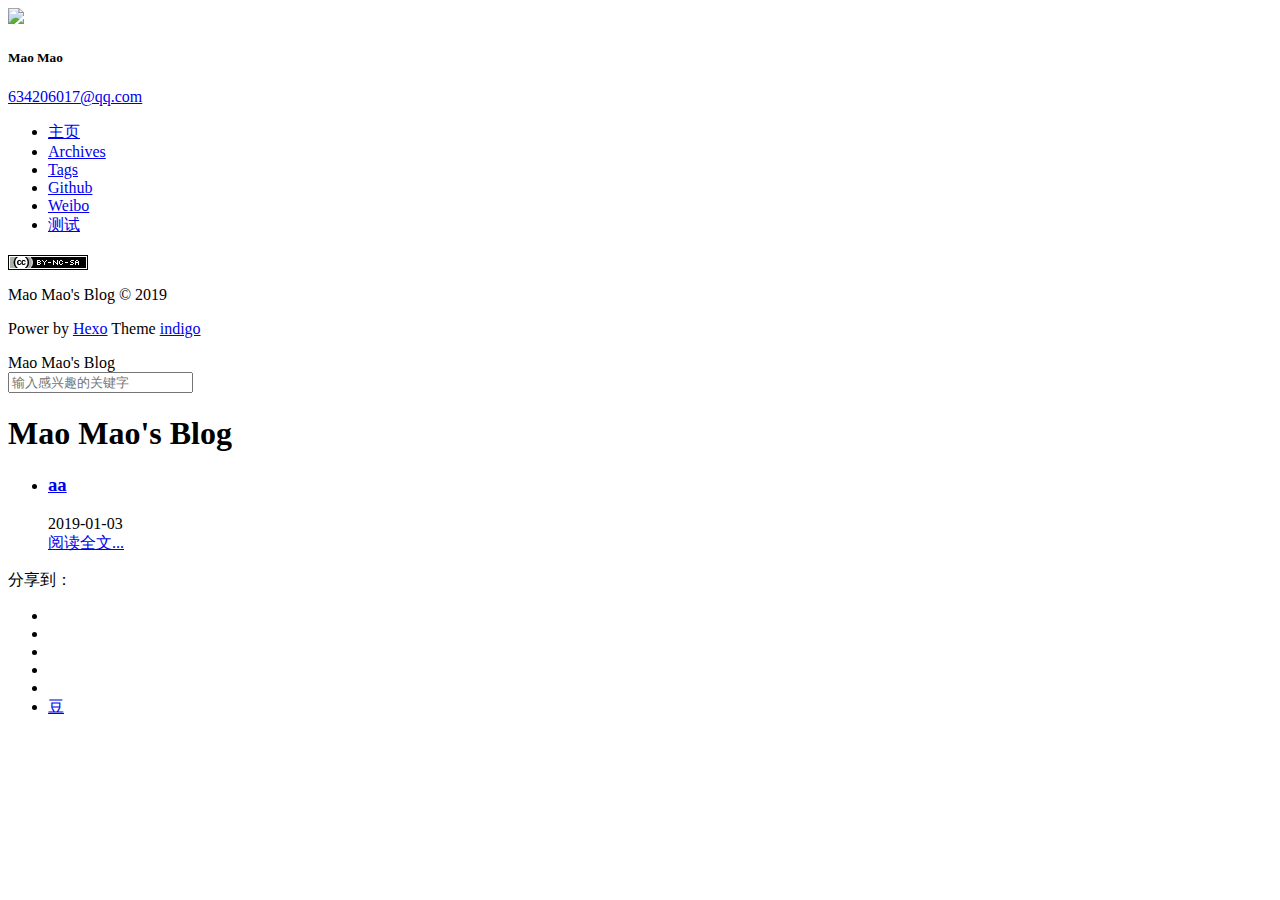
==== index.html @ dec06092 "desploy" ====
<!DOCTYPE html>
<html>
<head><meta name="generator" content="Hexo 3.8.0">
  <meta charset="utf-8">
  
  <title>Mao Mao&#39;s Blog | </title>
  <meta name="viewport" content="width=device-width, initial-scale=1, maximum-scale=1">
  
  <meta name="theme-color" content="#3F51B5">
  
  
  <meta name="keywords" content="">
  <meta property="og:type" content="website">
<meta property="og:title" content="Mao Mao&#39;s Blog">
<meta property="og:url" content="https://bitmiao.github.io/index.html">
<meta property="og:site_name" content="Mao Mao&#39;s Blog">
<meta property="og:locale" content="default">
<meta name="twitter:card" content="summary">
<meta name="twitter:title" content="Mao Mao&#39;s Blog">
  
    <link rel="alternative" href="/atom.xml" title="Mao Mao&#39;s Blog" type="application/atom+xml">
  
  <meta name="summary" content="">
  <link rel="shortcut icon" href="/favicon.ico">
  <link rel="stylesheet" href="/css/style.css">
</head>
</html>
<body>
  <div id="loading" class="active"></div>

  <nav id="menu"  >
   <div class="inner flex-row-vertical">
  <a href="javascript:;" class="header-icon waves-effect waves-circle waves-light" id="menu-off">
      <i class="icon icon-lg icon-close"></i>
  </a>
  <div class="brand-wrap">
    <div class="brand">
      <a href="/" class="avatar"><img src="/img/logo.jpg"></a>
      <hgroup class="introduce">
        <h5 class="nickname">Mao Mao</h5>
        <a href="mailto:634206017@qq.com" title="634206017@qq.com" class="mail">634206017@qq.com</a>
      </hgroup>
    </div>
  </div>
  <div class="scroll-wrap flex-col">
    <ul class="nav">
      
          <li class="waves-block waves-effect active">
            <a href="/">
              <i class="icon icon-lg icon-home"></i>
              主页
            </a>
          </li>
      
          <li class="waves-block waves-effect">
            <a href="/archives">
              <i class="icon icon-lg icon-archives"></i>
              Archives
            </a>
          </li>
      
          <li class="waves-block waves-effect">
            <a href="/tags">
              <i class="icon icon-lg icon-tags"></i>
              Tags
            </a>
          </li>
      
          <li class="waves-block waves-effect">
            <a href="https://github.com/yscoder" target="_blank">
              <i class="icon icon-lg icon-github"></i>
              Github
            </a>
          </li>
      
          <li class="waves-block waves-effect">
            <a href="http://www.weibo.com/ysweb" target="_blank">
              <i class="icon icon-lg icon-weibo"></i>
              Weibo
            </a>
          </li>
      
          <li class="waves-block waves-effect">
            <a href="/404">
              <i class="icon icon-lg icon-link"></i>
              测试
            </a>
          </li>
      
    </ul>

    <footer class="footer">
  <p><a rel="license" target="_blank" href="http://creativecommons.org/licenses/by-nc-sa/4.0/"><img alt="Creative Commons License" style="border-width:0;vertical-align:middle;" src="[data-uri]"></a></p>
  <p>Mao Mao&#39;s Blog &copy; 2019</p>
  <p>Power by <a href="http://hexo.io/" target="_blank">Hexo</a> Theme
  <a href="https://github.com/yscoder/hexo-theme-indigo" target="_blank">indigo</a></p>
  <a href="/atom.xml" target="_blank" class="rss" title="rss"><i class="icon icon-2x icon-rss-square"></i></a>
</footer>

  </div>
</div>

  </nav>
  <main id="main">
    <header class="top-header" id="header">
    <div class="flex-row">
        <a href="javascript:;" class="header-icon waves-effect waves-circle waves-light on" id="menu-toggle">
          <i class="icon icon-lg icon-navicon"></i>
        </a>
        <div class="flex-col header-title ellipsis">Mao Mao&#39;s Blog</div>
        
        <div class="search-wrap" id="search-wrap">
            <a href="javascript:;" class="header-icon waves-effect waves-circle waves-light" id="back">
                <i class="icon icon-lg icon-chevron-left"></i>
            </a>
            <input type="text" id="key" class="search-input " autocomplete="off" placeholder="输入感兴趣的关键字">
            <a href="javascript:;" class="header-icon waves-effect waves-circle waves-light" id="search">
                <i class="icon icon-lg icon-search"></i>
            </a>
        </div>
        
        
        <a href="javascript:;" class="header-icon waves-effect waves-circle waves-light" id="menu-share">
            <i class="icon icon-lg icon-share-alt"></i>
        </a>
        
    </div>
</header>
<header class="content-header">
  <div class="container">
    <h1 class="author">Mao Mao&#39;s Blog</h1>
    <h5 class="subtitle">
        
        
        
    </h5>
  </div>
</header>

    <div class="container body-wrap">
      <ul class="post-list">
  
    <li class="post-list-item">
        <article id="post-hello-world" class="article article-type-post" itemprop="blogPost">
     


  
    <h3 class="post-title" itemprop="name">
      <a class="post-title-link" href="/2019/01/03/hello-world/">aa</a>
    </h3>
  



    <div class="post-meta">
        <time datetime="2019-01-03T13:55:28.925Z" itemprop="datePublished" class="post-time">
  2019-01-03
</time>

        


    </div>

    <div class="post-content" id="post-content" itemprop="postContent">

    
        
    
    
        <a href="/2019/01/03/hello-world/" class="post-more waves-effect waves-button">
            阅读全文...
        </a>
    </div>
    
</article>

    </li>
  
</ul>

    </div>
  </main>
<div class="mask" id="mask"></div>
<a href="javascript:;" id="gotop" class="waves-effect waves-circle waves-light"><span class="icon icon-lg icon-chevron-up"></span></a>

<script>
var BLOG_SHARE = {
    title: "Mao Mao's Blog",
    pic: "/img/logo.jpg",
    summary: document.getElementsByName('summary')[0].content,
    url: "https://bitmiao.github.io/index.html"
};
</script>
<div class="global-share" id="global-share">
    <div class="tit">分享到：</div>
    <ul class="reset share-icons">
      <li>
        <a class="weibo share-sns" href="javascript:;" data-title="微博" data-service="tsina">
          <i class="icon icon-weibo"></i>
        </a>
      </li>
      <li>
        <a class="weixin share-sns" href="javascript:;" data-title="微信" data-service="weixin">
          <i class="icon icon-weixin"></i>
        </a>
      </li>
      <li>
        <a class="qq share-sns" href="javascript:;" data-title=" QQ" data-service="cqq">
          <i class="icon icon-qq"></i>
        </a>
      </li>
      <li>
        <a class="facebook share-sns" href="javascript:;" data-title=" Facebook" data-service="fb">
          <i class="icon icon-facebook"></i>
        </a>
      </li>
      <li>
        <a class="twitter share-sns" href="javascript:;" data-title=" Twitter" data-service="twitter">
          <i class="icon icon-twitter"></i>
        </a>
      </li>
      <li>
        <a class="douban share-sns" href="javascript:;" data-title="豆瓣" data-service="douban">
          豆
        </a>
      </li>
    </ul>
 </div>


<script src="//cdn.bootcss.com/node-waves/0.7.4/waves.min.js"></script>

<script src="/js/main.js"></script>



<div class="search-panel" id="search-panel">
    <ul class="search-result" id="search-result"></ul>
</div>
<script type="text/template" id="search-tpl">
<li class="item">
    <a href="/{path}" class="waves-block waves-effect">
        <div class="title ellipsis" title="{title}">{title}</div>
        <div class="flex-row flex-middle">
            <div class="tags ellipsis">
                {tags}
            </div>
            <time class="flex-col time">{date}</time>
        </div>
    </a>
</li>
</script>

<script src="/js/search.js"></script>









</body>
</html>
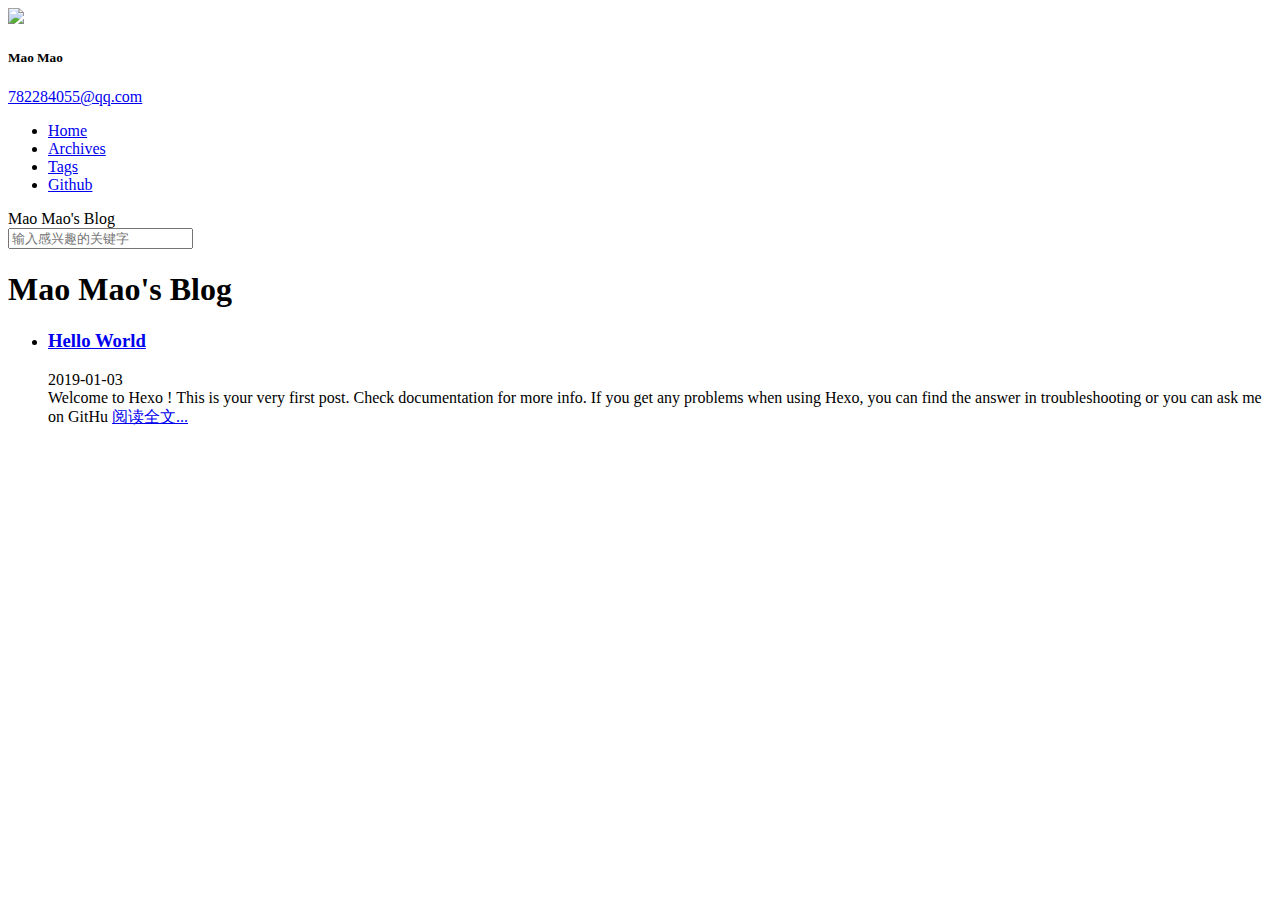
==== commit 8de86906: "desploy" ====
--- a/index.html
+++ b/index.html
@@ -35,10 +35,10 @@
   </a>
   <div class="brand-wrap">
     <div class="brand">
-      <a href="/" class="avatar"><img src="/img/logo.jpg"></a>
+      <a href="/" class="avatar"><img src="https://avatars1.githubusercontent.com/u/11695666?s=460&amp;v=4"></a>
       <hgroup class="introduce">
         <h5 class="nickname">Mao Mao</h5>
-        <a href="mailto:634206017@qq.com" title="634206017@qq.com" class="mail">634206017@qq.com</a>
+        <a href="mailto:782284055@qq.com" title="782284055@qq.com" class="mail">782284055@qq.com</a>
       </hgroup>
     </div>
   </div>
@@ -48,7 +48,7 @@
           <li class="waves-block waves-effect active">
             <a href="/">
               <i class="icon icon-lg icon-home"></i>
-              主页
+              Home
             </a>
           </li>
       
@@ -67,36 +67,22 @@
           </li>
       
           <li class="waves-block waves-effect">
-            <a href="https://github.com/yscoder" target="_blank">
+            <a href="https://github.com/bitmiao" target="_blank">
               <i class="icon icon-lg icon-github"></i>
               Github
             </a>
           </li>
       
-          <li class="waves-block waves-effect">
-            <a href="http://www.weibo.com/ysweb" target="_blank">
-              <i class="icon icon-lg icon-weibo"></i>
-              Weibo
-            </a>
-          </li>
-      
-          <li class="waves-block waves-effect">
-            <a href="/404">
-              <i class="icon icon-lg icon-link"></i>
-              测试
-            </a>
-          </li>
-      
     </ul>
 
-    <footer class="footer">
+    <!-- <footer class="footer">
   <p><a rel="license" target="_blank" href="http://creativecommons.org/licenses/by-nc-sa/4.0/"><img alt="Creative Commons License" style="border-width:0;vertical-align:middle;" src="[data-uri]"></a></p>
   <p>Mao Mao&#39;s Blog &copy; 2019</p>
   <p>Power by <a href="http://hexo.io/" target="_blank">Hexo</a> Theme
   <a href="https://github.com/yscoder/hexo-theme-indigo" target="_blank">indigo</a></p>
   <a href="/atom.xml" target="_blank" class="rss" title="rss"><i class="icon icon-2x icon-rss-square"></i></a>
 </footer>
-
+ -->
   </div>
 </div>
 
@@ -120,10 +106,6 @@
         </div>
         
         
-        <a href="javascript:;" class="header-icon waves-effect waves-circle waves-light" id="menu-share">
-            <i class="icon icon-lg icon-share-alt"></i>
-        </a>
-        
     </div>
 </header>
 <header class="content-header">
@@ -147,14 +129,14 @@
 
   
     <h3 class="post-title" itemprop="name">
-      <a class="post-title-link" href="/2019/01/03/hello-world/">aa</a>
+      <a class="post-title-link" href="/2019/01/03/hello-world/">Hello World</a>
     </h3>
   
 
 
 
     <div class="post-meta">
-        <time datetime="2019-01-03T13:55:28.925Z" itemprop="datePublished" class="post-time">
+        <time datetime="2019-01-03T13:58:11.030Z" itemprop="datePublished" class="post-time">
   2019-01-03
 </time>
 
@@ -166,7 +148,7 @@
     <div class="post-content" id="post-content" itemprop="postContent">
 
     
-        
+         Welcome to  Hexo ! This is your very first post. Check  documentation  for more info. If you get any problems when using Hexo, you can find the answer in  troubleshooting  or you can ask me on  GitHu
     
     
         <a href="/2019/01/03/hello-world/" class="post-more waves-effect waves-button">
@@ -184,51 +166,6 @@
   </main>
 <div class="mask" id="mask"></div>
 <a href="javascript:;" id="gotop" class="waves-effect waves-circle waves-light"><span class="icon icon-lg icon-chevron-up"></span></a>
-
-<script>
-var BLOG_SHARE = {
-    title: "Mao Mao's Blog",
-    pic: "/img/logo.jpg",
-    summary: document.getElementsByName('summary')[0].content,
-    url: "https://bitmiao.github.io/index.html"
-};
-</script>
-<div class="global-share" id="global-share">
-    <div class="tit">分享到：</div>
-    <ul class="reset share-icons">
-      <li>
-        <a class="weibo share-sns" href="javascript:;" data-title="微博" data-service="tsina">
-          <i class="icon icon-weibo"></i>
-        </a>
-      </li>
-      <li>
-        <a class="weixin share-sns" href="javascript:;" data-title="微信" data-service="weixin">
-          <i class="icon icon-weixin"></i>
-        </a>
-      </li>
-      <li>
-        <a class="qq share-sns" href="javascript:;" data-title=" QQ" data-service="cqq">
-          <i class="icon icon-qq"></i>
-        </a>
-      </li>
-      <li>
-        <a class="facebook share-sns" href="javascript:;" data-title=" Facebook" data-service="fb">
-          <i class="icon icon-facebook"></i>
-        </a>
-      </li>
-      <li>
-        <a class="twitter share-sns" href="javascript:;" data-title=" Twitter" data-service="twitter">
-          <i class="icon icon-twitter"></i>
-        </a>
-      </li>
-      <li>
-        <a class="douban share-sns" href="javascript:;" data-title="豆瓣" data-service="douban">
-          豆
-        </a>
-      </li>
-    </ul>
- </div>
-
 
 <script src="//cdn.bootcss.com/node-waves/0.7.4/waves.min.js"></script>
 
